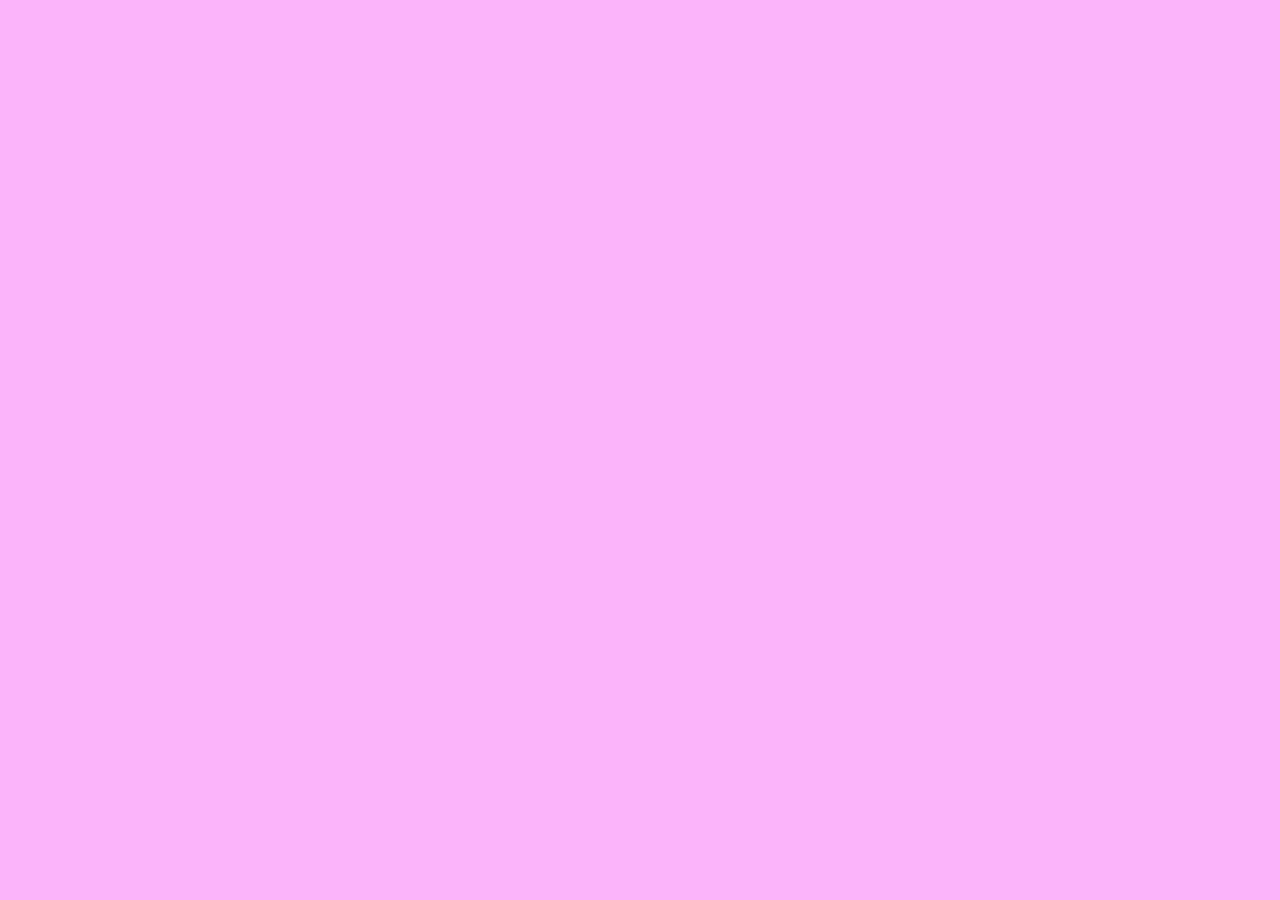
==== gallery.html @ 55d12b3b "modifications" ====
<!DOCTYPE HTML>

<html>
	<head>
	<meta charset="utf-8">
	<meta http-equiv="X-UA-Compatible" content="IE=edge">
	<title>Photo &mdash; Free Website Template, Free HTML5 Template by gettemplates.co</title>
	<meta name="viewport" content="width=device-width, initial-scale=1">
	<meta name="description" content="Free HTML5 Website Template by gettemplates.co" />
	<meta name="keywords" content="free website templates, free html5, free template, free bootstrap, free website template, html5, css3, mobile first, responsive" />
	<meta name="author" content="gettemplates.co" />

  	<!-- Facebook and Twitter integration -->
	<meta property="og:title" content=""/>
	<meta property="og:image" content=""/>
	<meta property="og:url" content=""/>
	<meta property="og:site_name" content=""/>
	<meta property="og:description" content=""/>
	<meta name="twitter:title" content="" />
	<meta name="twitter:image" content="" />
	<meta name="twitter:url" content="" />
	<meta name="twitter:card" content="" />

	<!-- Place favicon.ico and apple-touch-icon.png in the root directory -->
	<link rel="shortcut icon" href="favicon.ico">
	<link href='https://fonts.googleapis.com/css?family=Varela+Round' rel='stylesheet' type='text/css'>
	<!-- <link href="https://fonts.googleapis.com/css?family=Bungee+Shade" rel="stylesheet"> -->
	
	<!-- Animate.css -->
	<link rel="stylesheet" href="css1/animate.css">
	<!-- Icomoon Icon Fonts-->
	<link rel="stylesheet" href="css1/icomoon.css">
	<!-- Bootstrap  -->
	<link rel="stylesheet" href="css1/bootstrap.css">
	<!-- Theme style  -->
	<link rel="stylesheet" href="css1/style.css">
	<!-- Magnific Popup -->
	<link rel="stylesheet" href="css1/magnific-popup.css">
	

	
	<script src="js1/modernizr-2.6.2.min.js"></script>
	

	</head>
	<body>
	

	<div id="fh5co-page">

	

	<div class="container-fluid" id="fh5co-image-grid">
		

		<div class="grid">
		  <div class="grid-sizer"></div>

		  <div class="grid-item item animate-box" data-animate-effect="fadeIn">
		  		<a href="#">
					<div class="img-wrap">
						<img src="images1/img_1.jpg" alt="" class="img-responsive">
					</div>
				<div class="text-wrap">
						
				</div>
				</a>
		  </div>
		  <div class="grid-item item animate-box" data-animate-effect="fadeIn">
		    <a href="#">
					<div class="img-wrap">
						<img src="images1/img_2.jpg" alt="" class="img-responsive">
					</div>
					<div class="text-wrap">
						
					</div>
				</a>
		  </div>
		  <div class="grid-item item animate-box" data-animate-effect="fadeIn">
		    <a href="#">
					<div class="img-wrap">
						<img src="images1/img_3.jpg" alt="" class="img-responsive">
					</div>
					<div class="text-wrap">
						
					</div>
				</a>
		  </div>
		  <div class="grid-item item animate-box" data-animate-effect="fadeIn">
		    <a href="#">
					<div class="img-wrap">
						<img src="images1/img_4.jpg" alt="" class="img-responsive">
					</div>
					<div class="text-wrap">
						
					</div>
				</a>
		  </div>
		  <div class="grid-item item animate-box" data-animate-effect="fadeIn">
		    <a href="#">
					<div class="img-wrap">
						<img src="images1/img_5.jpg" alt="" class="img-responsive">
					</div>
					<div class="text-wrap">
						
					</div>
				</a>
		  </div>
		  <div class="grid-item item animate-box" data-animate-effect="fadeIn">
		    <a href="#">
					<div class="img-wrap">
						<img src="images1/img_6.jpg" alt="" class="img-responsive">
					</div>
					<div class="text-wrap">
						
					</div>
				</a>
		  </div>
		 
		 

		</div>

		
	</div>

	</div>
	
	
	<script src="js1/jquery.min.js"></script>
	
	<script src="js1/jquery.easing.1.3.js"></script>
	
	<script src="js1/bootstrap.min.js"></script>
	
	<script src="js1/jquery.waypoints.min.js"></script>

	
	<script src="js1/jquery.magnific-popup.min.js"></script>
	<script src="js1/magnific-popup-options.js"></script>
	
	<script src="js1/isotope.pkgd.min.js"></script>
	<script src="js1/imagesloaded.pkgd.min.js"></script>
	
	<script src="js1/TweenLite.min.js"></script>
	<script src="js1/CSSPlugin.min.js"></script>
	<script src="js1/EasePack.min.js"></script>

	
	<script src="js1/main.js"></script>

	</body>
</html>
---- css1/icomoon.css ----
@font-face {
  font-family: 'icomoon';
  src:  url('../fonts/icomoon/icomoon.eot?6l7lgr');
  src:  url('../fonts/icomoon/icomoon.eot?6l7lgr#iefix') format('embedded-opentype'),
    url('../fonts/icomoon/icomoon.ttf?6l7lgr') format('truetype'),
    url('../fonts/icomoon/icomoon.woff?6l7lgr') format('woff'),
    url('../fonts/icomoon/icomoon.svg?6l7lgr#icomoon') format('svg');
  font-weight: normal;
  font-style: normal;
}

[class^="icon-"], [class*=" icon-"] {
  /* use !important to prevent issues with browser extensions that change fonts */
  font-family: 'icomoon' !important;
  speak: none;
  font-style: normal;
  font-weight: normal;
  font-variant: normal;
  text-transform: none;
  line-height: 1;

  /* Better Font Rendering =========== */
  -webkit-font-smoothing: antialiased;
  -moz-osx-font-smoothing: grayscale;
}

.icon-glass:before {
  content: "\f000";
}
.icon-music:before {
  content: "\f001";
}
.icon-search:before {
  content: "\f002";
}
.icon-envelope-o:before {
  content: "\f003";
}
.icon-heart:before {
  content: "\f004";
}
.icon-star:before {
  content: "\f005";
}
.icon-star-o:before {
  content: "\f006";
}
.icon-user:before {
  content: "\f007";
}
.icon-film:before {
  content: "\f008";
}
.icon-th-large:before {
  content: "\f009";
}
.icon-th:before {
  content: "\f00a";
}
.icon-th-list:before {
  content: "\f00b";
}
.icon-check:before {
  content: "\f00c";
}
.icon-close:before {
  content: "\f00d";
}
.icon-remove:before {
  content: "\f00d";
}
.icon-times:before {
  content: "\f00d";
}
.icon-search-plus:before {
  content: "\f00e";
}
.icon-search-minus:before {
  content: "\f010";
}
.icon-power-off:before {
  content: "\f011";
}
.icon-signal:before {
  content: "\f012";
}
.icon-cog:before {
  content: "\f013";
}
.icon-gear:before {
  content: "\f013";
}
.icon-trash-o:before {
  content: "\f014";
}
.icon-home:before {
  content: "\f015";
}
.icon-file-o:before {
  content: "\f016";
}
.icon-clock-o:before {
  content: "\f017";
}
.icon-road:before {
  content: "\f018";
}
.icon-download:before {
  content: "\f019";
}
.icon-arrow-circle-o-down:before {
  content: "\f01a";
}
.icon-arrow-circle-o-up:before {
  content: "\f01b";
}
.icon-inbox:before {
  content: "\f01c";
}
.icon-play-circle-o:before {
  content: "\f01d";
}
.icon-repeat:before {
  content: "\f01e";
}
.icon-rotate-right:before {
  content: "\f01e";
}
.icon-refresh:before {
  content: "\f021";
}
.icon-list-alt:before {
  content: "\f022";
}
.icon-lock:before {
  content: "\f023";
}
.icon-flag:before {
  content: "\f024";
}
.icon-headphones:before {
  content: "\f025";
}
.icon-volume-off:before {
  content: "\f026";
}
.icon-volume-down:before {
  content: "\f027";
}
.icon-volume-up:before {
  content: "\f028";
}
.icon-qrcode:before {
  content: "\f029";
}
.icon-barcode:before {
  content: "\f02a";
}
.icon-tag:before {
  content: "\f02b";
}
.icon-tags:before {
  content: "\f02c";
}
.icon-book:before {
  content: "\f02d";
}
.icon-bookmark:before {
  content: "\f02e";
}
.icon-print:before {
  content: "\f02f";
}
.icon-camera:before {
  content: "\f030";
}
.icon-font:before {
  content: "\f031";
}
.icon-bold:before {
  content: "\f032";
}
.icon-italic:before {
  content: "\f033";
}
.icon-text-height:before {
  content: "\f034";
}
.icon-text-width:before {
  content: "\f035";
}
.icon-align-left:before {
  content: "\f036";
}
.icon-align-center:before {
  content: "\f037";
}
.icon-align-right:before {
  content: "\f038";
}
.icon-align-justify:before {
  content: "\f039";
}
.icon-list:before {
  content: "\f03a";
}
.icon-dedent:before {
  content: "\f03b";
}
.icon-outdent:before {
  content: "\f03b";
}
.icon-indent:before {
  content: "\f03c";
}
.icon-video-camera:before {
  content: "\f03d";
}
.icon-image:before {
  content: "\f03e";
}
.icon-photo:before {
  content: "\f03e";
}
.icon-picture-o:before {
  content: "\f03e";
}
.icon-pencil:before {
  content: "\f040";
}
.icon-map-marker:before {
  content: "\f041";
}
.icon-adjust:before {
  content: "\f042";
}
.icon-tint:before {
  content: "\f043";
}
.icon-edit:before {
  content: "\f044";
}
.icon-pencil-square-o:before {
  content: "\f044";
}
.icon-share-square-o:before {
  content: "\f045";
}
.icon-check-square-o:before {
  content: "\f046";
}
.icon-arrows:before {
  content: "\f047";
}
.icon-step-backward:before {
  content: "\f048";
}
.icon-fast-backward:before {
  content: "\f049";
}
.icon-backward:before {
  content: "\f04a";
}
.icon-play:before {
  content: "\f04b";
}
.icon-pause:before {
  content: "\f04c";
}
.icon-stop:before {
  content: "\f04d";
}
.icon-forward:before {
  content: "\f04e";
}
.icon-fast-forward:before {
  content: "\f050";
}
.icon-step-forward:before {
  content: "\f051";
}
.icon-eject:before {
  content: "\f052";
}
.icon-chevron-left:before {
  content: "\f053";
}
.icon-chevron-right:before {
  content: "\f054";
}
.icon-plus-circle:before {
  content: "\f055";
}
.icon-minus-circle:before {
  content: "\f056";
}
.icon-times-circle:before {
  content: "\f057";
}
.icon-check-circle:before {
  content: "\f058";
}
.icon-question-circle:before {
  content: "\f059";
}
.icon-info-circle:before {
  content: "\f05a";
}
.icon-crosshairs:before {
  content: "\f05b";
}
.icon-times-circle-o:before {
  content: "\f05c";
}
.icon-check-circle-o:before {
  content: "\f05d";
}
.icon-ban:before {
  content: "\f05e";
}
.icon-arrow-left:before {
  content: "\f060";
}
.icon-arrow-right:before {
  content: "\f061";
}
.icon-arrow-up:before {
  content: "\f062";
}
.icon-arrow-down:before {
  content: "\f063";
}
.icon-mail-forward:before {
  content: "\f064";
}
.icon-share:before {
  content: "\f064";
}
.icon-expand:before {
  content: "\f065";
}
.icon-compress:before {
  content: "\f066";
}
.icon-plus:before {
  content: "\f067";
}
.icon-minus:before {
  content: "\f068";
}
.icon-asterisk:before {
  content: "\f069";
}
.icon-exclamation-circle:before {
  content: "\f06a";
}
.icon-gift:before {
  content: "\f06b";
}
.icon-leaf:before {
  content: "\f06c";
}
.icon-fire:before {
  content: "\f06d";
}
.icon-eye:before {
  content: "\f06e";
}
.icon-eye-slash:before {
  content: "\f070";
}
.icon-exclamation-triangle:before {
  content: "\f071";
}
.icon-warning:before {
  content: "\f071";
}
.icon-plane:before {
  content: "\f072";
}
.icon-calendar:before {
  content: "\f073";
}
.icon-random:before {
  content: "\f074";
}
.icon-comment:before {
  content: "\f075";
}
.icon-magnet:before {
  content: "\f076";
}
.icon-chevron-up:before {
  content: "\f077";
}
.icon-chevron-down:before {
  content: "\f078";
}
.icon-retweet:before {
  content: "\f079";
}
.icon-shopping-cart:before {
  content: "\f07a";
}
.icon-folder:before {
  content: "\f07b";
}
.icon-folder-open:before {
  content: "\f07c";
}
.icon-arrows-v:before {
  content: "\f07d";
}
.icon-arrows-h:before {
  content: "\f07e";
}
.icon-bar-chart:before {
  content: "\f080";
}
.icon-bar-chart-o:before {
  content: "\f080";
}
.icon-twitter-square:before {
  content: "\f081";
}
.icon-facebook-square:before {
  content: "\f082";
}
.icon-camera-retro:before {
  content: "\f083";
}
.icon-key:before {
  content: "\f084";
}
.icon-cogs:before {
  content: "\f085";
}
.icon-gears:before {
  content: "\f085";
}
.icon-comments:before {
  content: "\f086";
}
.icon-thumbs-o-up:before {
  content: "\f087";
}
.icon-thumbs-o-down:before {
  content: "\f088";
}
.icon-star-half:before {
  content: "\f089";
}
.icon-heart-o:before {
  content: "\f08a";
}
.icon-sign-out:before {
  content: "\f08b";
}
.icon-linkedin-square:before {
  content: "\f08c";
}
.icon-thumb-tack:before {
  content: "\f08d";
}
.icon-external-link:before {
  content: "\f08e";
}
.icon-sign-in:before {
  content: "\f090";
}
.icon-trophy:before {
  content: "\f091";
}
.icon-github-square:before {
  content: "\f092";
}
.icon-upload:before {
  content: "\f093";
}
.icon-lemon-o:before {
  content: "\f094";
}
.icon-phone:before {
  content: "\f095";
}
.icon-square-o:before {
  content: "\f096";
}
.icon-bookmark-o:before {
  content: "\f097";
}
.icon-phone-square:before {
  content: "\f098";
}
.icon-twitter:before {
  content: "\f099";
}
.icon-facebook:before {
  content: "\f09a";
}
.icon-facebook-f:before {
  content: "\f09a";
}
.icon-github:before {
  content: "\f09b";
}
.icon-unlock:before {
  content: "\f09c";
}
.icon-credit-card:before {
  content: "\f09d";
}
.icon-feed:before {
  content: "\f09e";
}
.icon-rss:before {
  content: "\f09e";
}
.icon-hdd-o:before {
  content: "\f0a0";
}
.icon-bullhorn:before {
  content: "\f0a1";
}
.icon-bell-o:before {
  content: "\f0a2";
}
.icon-certificate:before {
  content: "\f0a3";
}
.icon-hand-o-right:before {
  content: "\f0a4";
}
.icon-hand-o-left:before {
  content: "\f0a5";
}
.icon-hand-o-up:before {
  content: "\f0a6";
}
.icon-hand-o-down:before {
  content: "\f0a7";
}
.icon-arrow-circle-left:before {
  content: "\f0a8";
}
.icon-arrow-circle-right:before {
  content: "\f0a9";
}
.icon-arrow-circle-up:before {
  content: "\f0aa";
}
.icon-arrow-circle-down:before {
  content: "\f0ab";
}
.icon-globe:before {
  content: "\f0ac";
}
.icon-wrench:before {
  content: "\f0ad";
}
.icon-tasks:before {
  content: "\f0ae";
}
.icon-filter:before {
  content: "\f0b0";
}
.icon-briefcase:before {
  content: "\f0b1";
}
.icon-arrows-alt:before {
  content: "\f0b2";
}
.icon-group:before {
  content: "\f0c0";
}
.icon-users:before {
  content: "\f0c0";
}
.icon-chain:before {
  content: "\f0c1";
}
.icon-link:before {
  content: "\f0c1";
}
.icon-cloud:before {
  content: "\f0c2";
}
.icon-flask:before {
  content: "\f0c3";
}
.icon-cut:before {
  content: "\f0c4";
}
.icon-scissors:before {
  content: "\f0c4";
}
.icon-copy:before {
  content: "\f0c5";
}
.icon-files-o:before {
  content: "\f0c5";
}
.icon-paperclip:before {
  content: "\f0c6";
}
.icon-floppy-o:before {
  content: "\f0c7";
}
.icon-save:before {
  content: "\f0c7";
}
.icon-square:before {
  content: "\f0c8";
}
.icon-bars:before {
  content: "\f0c9";
}
.icon-navicon:before {
  content: "\f0c9";
}
.icon-reorder:before {
  content: "\f0c9";
}
.icon-list-ul:before {
  content: "\f0ca";
}
.icon-list-ol:before {
  content: "\f0cb";
}
.icon-strikethrough:before {
  content: "\f0cc";
}
.icon-underline:before {
  content: "\f0cd";
}
.icon-table:before {
  content: "\f0ce";
}
.icon-magic:before {
  content: "\f0d0";
}
.icon-truck:before {
  content: "\f0d1";
}
.icon-pinterest:before {
  content: "\f0d2";
}
.icon-pinterest-square:before {
  content: "\f0d3";
}
.icon-google-plus-square:before {
  content: "\f0d4";
}
.icon-google-plus:before {
  content: "\f0d5";
}
.icon-money:before {
  content: "\f0d6";
}
.icon-caret-down:before {
  content: "\f0d7";
}
.icon-caret-up:before {
  content: "\f0d8";
}
.icon-caret-left:before {
  content: "\f0d9";
}
.icon-caret-right:before {
  content: "\f0da";
}
.icon-columns:before {
  content: "\f0db";
}
.icon-sort:before {
  content: "\f0dc";
}
.icon-unsorted:before {
  content: "\f0dc";
}
.icon-sort-desc:before {
  content: "\f0dd";
}
.icon-sort-down:before {
  content: "\f0dd";
}
.icon-sort-asc:before {
  content: "\f0de";
}
.icon-sort-up:before {
  content: "\f0de";
}
.icon-envelope:before {
  content: "\f0e0";
}
.icon-linkedin:before {
  content: "\f0e1";
}
.icon-rotate-left:before {
  content: "\f0e2";
}
.icon-undo:before {
  content: "\f0e2";
}
.icon-gavel:before {
  content: "\f0e3";
}
.icon-legal:before {
  content: "\f0e3";
}
.icon-dashboard:before {
  content: "\f0e4";
}
.icon-tachometer:before {
  content: "\f0e4";
}
.icon-comment-o:before {
  content: "\f0e5";
}
.icon-comments-o:before {
  content: "\f0e6";
}
.icon-bolt:before {
  content: "\f0e7";
}
.icon-flash:before {
  content: "\f0e7";
}
.icon-sitemap:before {
  content: "\f0e8";
}
.icon-umbrella:before {
  content: "\f0e9";
}
.icon-clipboard:before {
  content: "\f0ea";
}
.icon-paste:before {
  content: "\f0ea";
}
.icon-lightbulb-o:before {
  content: "\f0eb";
}
.icon-exchange:before {
  content: "\f0ec";
}
.icon-cloud-download:before {
  content: "\f0ed";
}
.icon-cloud-upload:before {
  content: "\f0ee";
}
.icon-user-md:before {
  content: "\f0f0";
}
.icon-stethoscope:before {
  content: "\f0f1";
}
.icon-suitcase:before {
  content: "\f0f2";
}
.icon-bell:before {
  content: "\f0f3";
}
.icon-coffee:before {
  content: "\f0f4";
}
.icon-cutlery:before {
  content: "\f0f5";
}
.icon-file-text-o:before {
  content: "\f0f6";
}
.icon-building-o:before {
  content: "\f0f7";
}
.icon-hospital-o:before {
  content: "\f0f8";
}
.icon-ambulance:before {
  content: "\f0f9";
}
.icon-medkit:before {
  content: "\f0fa";
}
.icon-fighter-jet:before {
  content: "\f0fb";
}
.icon-beer:before {
  content: "\f0fc";
}
.icon-h-square:before {
  content: "\f0fd";
}
.icon-plus-square:before {
  content: "\f0fe";
}
.icon-angle-double-left:before {
  content: "\f100";
}
.icon-angle-double-right:before {
  content: "\f101";
}
.icon-angle-double-up:before {
  content: "\f102";
}
.icon-angle-double-down:before {
  content: "\f103";
}
.icon-angle-left:before {
  content: "\f104";
}
.icon-angle-right:before {
  content: "\f105";
}
.icon-angle-up:before {
  content: "\f106";
}
.icon-angle-down:before {
  content: "\f107";
}
.icon-desktop:before {
  content: "\f108";
}
.icon-laptop:before {
  content: "\f109";
}
.icon-tablet:before {
  content: "\f10a";
}
.icon-mobile:before {
  content: "\f10b";
}
.icon-mobile-phone:before {
  content: "\f10b";
}
.icon-circle-o:before {
  content: "\f10c";
}
.icon-quote-left:before {
  content: "\f10d";
}
.icon-quote-right:before {
  content: "\f10e";
}
.icon-spinner:before {
  content: "\f110";
}
.icon-circle:before {
  content: "\f111";
}
.icon-mail-reply:before {
  content: "\f112";
}
.icon-reply:before {
  content: "\f112";
}
.icon-github-alt:before {
  content: "\f113";
}
.icon-folder-o:before {
  content: "\f114";
}
.icon-folder-open-o:before {
  content: "\f115";
}
.icon-smile-o:before {
  content: "\f118";
}
.icon-frown-o:before {
  content: "\f119";
}
.icon-meh-o:before {
  content: "\f11a";
}
.icon-gamepad:before {
  content: "\f11b";
}
.icon-keyboard-o:before {
  content: "\f11c";
}
.icon-flag-o:before {
  content: "\f11d";
}
.icon-flag-checkered:before {
  content: "\f11e";
}
.icon-terminal:before {
  content: "\f120";
}
.icon-code:before {
  content: "\f121";
}
.icon-mail-reply-all:before {
  content: "\f122";
}
.icon-reply-all:before {
  content: "\f122";
}
.icon-star-half-empty:before {
  content: "\f123";
}
.icon-star-half-full:before {
  content: "\f123";
}
.icon-star-half-o:before {
  content: "\f123";
}
.icon-location-arrow:before {
  content: "\f124";
}
.icon-crop:before {
  content: "\f125";
}
.icon-code-fork:before {
  content: "\f126";
}
.icon-chain-broken:before {
  content: "\f127";
}
.icon-unlink:before {
  content: "\f127";
}
.icon-question:before {
  content: "\f128";
}
.icon-info:before {
  content: "\f129";
}
.icon-exclamation:before {
  content: "\f12a";
}
.icon-superscript:before {
  content: "\f12b";
}
.icon-subscript:before {
  content: "\f12c";
}
.icon-eraser:before {
  content: "\f12d";
}
.icon-puzzle-piece:before {
  content: "\f12e";
}
.icon-microphone:before {
  content: "\f130";
}
.icon-microphone-slash:before {
  content: "\f131";
}
.icon-shield:before {
  content: "\f132";
}
.icon-calendar-o:before {
  content: "\f133";
}
.icon-fire-extinguisher:before {
  content: "\f134";
}
.icon-rocket:before {
  content: "\f135";
}
.icon-maxcdn:before {
  content: "\f136";
}
.icon-chevron-circle-left:before {
  content: "\f137";
}
.icon-chevron-circle-right:before {
  content: "\f138";
}
.icon-chevron-circle-up:before {
  content: "\f139";
}
.icon-chevron-circle-down:before {
  content: "\f13a";
}
.icon-html5:before {
  content: "\f13b";
}
.icon-css3:before {
  content: "\f13c";
}
.icon-anchor:before {
  content: "\f13d";
}
.icon-unlock-alt:before {
  content: "\f13e";
}
.icon-bullseye:before {
  content: "\f140";
}
.icon-ellipsis-h:before {
  content: "\f141";
}
.icon-ellipsis-v:before {
  content: "\f142";
}
.icon-rss-square:before {
  content: "\f143";
}
.icon-play-circle:before {
  content: "\f144";
}
.icon-ticket:before {
  content: "\f145";
}
.icon-minus-square:before {
  content: "\f146";
}
.icon-minus-square-o:before {
  content: "\f147";
}
.icon-level-up:before {
  content: "\f148";
}
.icon-level-down:before {
  content: "\f149";
}
.icon-check-square:before {
  content: "\f14a";
}
.icon-pencil-square:before {
  content: "\f14b";
}
.icon-external-link-square:before {
  content: "\f14c";
}
.icon-share-square:before {
  content: "\f14d";
}
.icon-compass:before {
  content: "\f14e";
}
.icon-caret-square-o-down:before {
  content: "\f150";
}
.icon-toggle-down:before {
  content: "\f150";
}
.icon-caret-square-o-up:before {
  content: "\f151";
}
.icon-toggle-up:before {
  content: "\f151";
}
.icon-caret-square-o-right:before {
  content: "\f152";
}
.icon-toggle-right:before {
  content: "\f152";
}
.icon-eur:before {
  content: "\f153";
}
.icon-euro:before {
  content: "\f153";
}
.icon-gbp:before {
  content: "\f154";
}
.icon-dollar:before {
  content: "\f155";
}
.icon-usd:before {
  content: "\f155";
}
.icon-inr:before {
  content: "\f156";
}
.icon-rupee:before {
  content: "\f156";
}
.icon-cny:before {
  content: "\f157";
}
.icon-jpy:before {
  content: "\f157";
}
.icon-rmb:before {
  content: "\f157";
}
.icon-yen:before {
  content: "\f157";
}
.icon-rouble:before {
  content: "\f158";
}
.icon-rub:before {
  content: "\f158";
}
.icon-ruble:before {
  content: "\f158";
}
.icon-krw:before {
  content: "\f159";
}
.icon-won:before {
  content: "\f159";
}
.icon-bitcoin:before {
  content: "\f15a";
}
.icon-btc:before {
  content: "\f15a";
}
.icon-file:before {
  content: "\f15b";
}
.icon-file-text:before {
  content: "\f15c";
}
.icon-sort-alpha-asc:before {
  content: "\f15d";
}
.icon-sort-alpha-desc:before {
  content: "\f15e";
}
.icon-sort-amount-asc:before {
  content: "\f160";
}
.icon-sort-amount-desc:before {
  content: "\f161";
}
.icon-sort-numeric-asc:before {
  content: "\f162";
}
.icon-sort-numeric-desc:before {
  content: "\f163";
}
.icon-thumbs-up:before {
  content: "\f164";
}
.icon-thumbs-down:before {
  content: "\f165";
}
.icon-youtube-square:before {
  content: "\f166";
}
.icon-youtube:before {
  content: "\f167";
}
.icon-xing:before {
  content: "\f168";
}
.icon-xing-square:before {
  content: "\f169";
}
.icon-youtube-play:before {
  content: "\f16a";
}
.icon-dropbox:before {
  content: "\f16b";
}
.icon-stack-overflow:before {
  content: "\f16c";
}
.icon-instagram:before {
  content: "\f16d";
}
.icon-flickr:before {
  content: "\f16e";
}
.icon-adn:before {
  content: "\f170";
}
.icon-bitbucket:before {
  content: "\f171";
}
.icon-bitbucket-square:before {
  content: "\f172";
}
.icon-tumblr:before {
  content: "\f173";
}
.icon-tumblr-square:before {
  content: "\f174";
}
.icon-long-arrow-down:before {
  content: "\f175";
}
.icon-long-arrow-up:before {
  content: "\f176";
}
.icon-long-arrow-left:before {
  content: "\f177";
}
.icon-long-arrow-right:before {
  content: "\f178";
}
.icon-apple:before {
  content: "\f179";
}
.icon-windows:before {
  content: "\f17a";
}
.icon-android:before {
  content: "\f17b";
}
.icon-linux:before {
  content: "\f17c";
}
.icon-dribbble:before {
  content: "\f17d";
}
.icon-skype:before {
  content: "\f17e";
}
.icon-foursquare:before {
  content: "\f180";
}
.icon-trello:before {
  content: "\f181";
}
.icon-female:before {
  content: "\f182";
}
.icon-male:before {
  content: "\f183";
}
.icon-gittip:before {
  content: "\f184";
}
.icon-gratipay:before {
  content: "\f184";
}
.icon-sun-o:before {
  content: "\f185";
}
.icon-moon-o:before {
  content: "\f186";
}
.icon-archive:before {
  content: "\f187";
}
.icon-bug:before {
  content: "\f188";
}
.icon-vk:before {
  content: "\f189";
}
.icon-weibo:before {
  content: "\f18a";
}
.icon-renren:before {
  content: "\f18b";
}
.icon-pagelines:before {
  content: "\f18c";
}
.icon-stack-exchange:before {
  content: "\f18d";
}
.icon-arrow-circle-o-right:before {
  content: "\f18e";
}
.icon-arrow-circle-o-left:before {
  content: "\f190";
}
.icon-caret-square-o-left:before {
  content: "\f191";
}
.icon-toggle-left:before {
  content: "\f191";
}
.icon-dot-circle-o:before {
  content: "\f192";
}
.icon-wheelchair:before {
  content: "\f193";
}
.icon-vimeo-square:before {
  content: "\f194";
}
.icon-try:before {
  content: "\f195";
}
.icon-turkish-lira:before {
  content: "\f195";
}
.icon-plus-square-o:before {
  content: "\f196";
}
.icon-space-shuttle:before {
  content: "\f197";
}
.icon-slack:before {
  content: "\f198";
}
.icon-envelope-square:before {
  content: "\f199";
}
.icon-wordpress:before {
  content: "\f19a";
}
.icon-openid:before {
  content: "\f19b";
}
.icon-bank:before {
  content: "\f19c";
}
.icon-institution:before {
  content: "\f19c";
}
.icon-university:before {
  content: "\f19c";
}
.icon-graduation-cap:before {
  content: "\f19d";
}
.icon-mortar-board:before {
  content: "\f19d";
}
.icon-yahoo:before {
  content: "\f19e";
}
.icon-google:before {
  content: "\f1a0";
}
.icon-reddit:before {
  content: "\f1a1";
}
.icon-reddit-square:before {
  content: "\f1a2";
}
.icon-stumbleupon-circle:before {
  content: "\f1a3";
}
.icon-stumbleupon:before {
  content: "\f1a4";
}
.icon-delicious:before {
  content: "\f1a5";
}
.icon-digg:before {
  content: "\f1a6";
}
.icon-pied-piper-pp:before {
  content: "\f1a7";
}
.icon-pied-piper-alt:before {
  content: "\f1a8";
}
.icon-drupal:before {
  content: "\f1a9";
}
.icon-joomla:before {
  content: "\f1aa";
}
.icon-language:before {
  content: "\f1ab";
}
.icon-fax:before {
  content: "\f1ac";
}
.icon-building:before {
  content: "\f1ad";
}
.icon-child:before {
  content: "\f1ae";
}
.icon-paw:before {
  content: "\f1b0";
}
.icon-spoon:before {
  content: "\f1b1";
}
.icon-cube:before {
  content: "\f1b2";
}
.icon-cubes:before {
  content: "\f1b3";
}
.icon-behance:before {
  content: "\f1b4";
}
.icon-behance-square:before {
  content: "\f1b5";
}
.icon-steam:before {
  content: "\f1b6";
}
.icon-steam-square:before {
  content: "\f1b7";
}
.icon-recycle:before {
  content: "\f1b8";
}
.icon-automobile:before {
  content: "\f1b9";
}
.icon-car:before {
  content: "\f1b9";
}
.icon-cab:before {
  content: "\f1ba";
}
.icon-taxi:before {
  content: "\f1ba";
}
.icon-tree:before {
  content: "\f1bb";
}
.icon-spotify:before {
  content: "\f1bc";
}
.icon-deviantart:before {
  content: "\f1bd";
}
.icon-soundcloud:before {
  content: "\f1be";
}
.icon-database:before {
  content: "\f1c0";
}
.icon-file-pdf-o:before {
  content: "\f1c1";
}
.icon-file-word-o:before {
  content: "\f1c2";
}
.icon-file-excel-o:before {
  content: "\f1c3";
}
.icon-file-powerpoint-o:before {
  content: "\f1c4";
}
.icon-file-image-o:before {
  content: "\f1c5";
}
.icon-file-photo-o:before {
  content: "\f1c5";
}
.icon-file-picture-o:before {
  content: "\f1c5";
}
.icon-file-archive-o:before {
  content: "\f1c6";
}
.icon-file-zip-o:before {
  content: "\f1c6";
}
.icon-file-audio-o:before {
  content: "\f1c7";
}
.icon-file-sound-o:before {
  content: "\f1c7";
}
.icon-file-movie-o:before {
  content: "\f1c8";
}
.icon-file-video-o:before {
  content: "\f1c8";
}
.icon-file-code-o:before {
  content: "\f1c9";
}
.icon-vine:before {
  content: "\f1ca";
}
.icon-codepen:before {
  content: "\f1cb";
}
.icon-jsfiddle:before {
  content: "\f1cc";
}
.icon-life-bouy:before {
  content: "\f1cd";
}
.icon-life-buoy:before {
  content: "\f1cd";
}
.icon-life-ring:before {
  content: "\f1cd";
}
.icon-life-saver:before {
  content: "\f1cd";
}
.icon-support:before {
  content: "\f1cd";
}
.icon-circle-o-notch:before {
  content: "\f1ce";
}
.icon-ra:before {
  content: "\f1d0";
}
.icon-rebel:before {
  content: "\f1d0";
}
.icon-resistance:before {
  content: "\f1d0";
}
.icon-empire:before {
  content: "\f1d1";
}
.icon-ge:before {
  content: "\f1d1";
}
.icon-git-square:before {
  content: "\f1d2";
}
.icon-git:before {
  content: "\f1d3";
}
.icon-hacker-news:before {
  content: "\f1d4";
}
.icon-y-combinator-square:before {
  content: "\f1d4";
}
.icon-yc-square:before {
  content: "\f1d4";
}
.icon-tencent-weibo:before {
  content: "\f1d5";
}
.icon-qq:before {
  content: "\f1d6";
}
.icon-wechat:before {
  content: "\f1d7";
}
.icon-weixin:before {
  content: "\f1d7";
}
.icon-paper-plane:before {
  content: "\f1d8";
}
.icon-send:before {
  content: "\f1d8";
}
.icon-paper-plane-o:before {
  content: "\f1d9";
}
.icon-send-o:before {
  content: "\f1d9";
}
.icon-history:before {
  content: "\f1da";
}
.icon-circle-thin:before {
  content: "\f1db";
}
.icon-header:before {
  content: "\f1dc";
}
.icon-paragraph:before {
  content: "\f1dd";
}
.icon-sliders:before {
  content: "\f1de";
}
.icon-share-alt:before {
  content: "\f1e0";
}
.icon-share-alt-square:before {
  content: "\f1e1";
}
.icon-bomb:before {
  content: "\f1e2";
}
.icon-futbol-o:before {
  content: "\f1e3";
}
.icon-soccer-ball-o:before {
  content: "\f1e3";
}
.icon-tty:before {
  content: "\f1e4";
}
.icon-binoculars:before {
  content: "\f1e5";
}
.icon-plug:before {
  content: "\f1e6";
}
.icon-slideshare:before {
  content: "\f1e7";
}
.icon-twitch:before {
  content: "\f1e8";
}
.icon-yelp:before {
  content: "\f1e9";
}
.icon-newspaper-o:before {
  content: "\f1ea";
}
.icon-wifi:before {
  content: "\f1eb";
}
.icon-calculator:before {
  content: "\f1ec";
}
.icon-paypal:before {
  content: "\f1ed";
}
.icon-google-wallet:before {
  content: "\f1ee";
}
.icon-cc-visa:before {
  content: "\f1f0";
}
.icon-cc-mastercard:before {
  content: "\f1f1";
}
.icon-cc-discover:before {
  content: "\f1f2";
}
.icon-cc-amex:before {
  content: "\f1f3";
}
.icon-cc-paypal:before {
  content: "\f1f4";
}
.icon-cc-stripe:before {
  content: "\f1f5";
}
.icon-bell-slash:before {
  content: "\f1f6";
}
.icon-bell-slash-o:before {
  content: "\f1f7";
}
.icon-trash:before {
  content: "\f1f8";
}
.icon-copyright:before {
  content: "\f1f9";
}
.icon-at:before {
  content: "\f1fa";
}
.icon-eyedropper:before {
  content: "\f1fb";
}
.icon-paint-brush:before {
  content: "\f1fc";
}
.icon-birthday-cake:before {
  content: "\f1fd";
}
.icon-area-chart:before {
  content: "\f1fe";
}
.icon-pie-chart:before {
  content: "\f200";
}
.icon-line-chart:before {
  content: "\f201";
}
.icon-lastfm:before {
  content: "\f202";
}
.icon-lastfm-square:before {
  content: "\f203";
}
.icon-toggle-off:before {
  content: "\f204";
}
.icon-toggle-on:before {
  content: "\f205";
}
.icon-bicycle:before {
  content: "\f206";
}
.icon-bus:before {
  content: "\f207";
}
.icon-ioxhost:before {
  content: "\f208";
}
.icon-angellist:before {
  content: "\f209";
}
.icon-cc:before {
  content: "\f20a";
}
.icon-ils:before {
  content: "\f20b";
}
.icon-shekel:before {
  content: "\f20b";
}
.icon-sheqel:before {
  content: "\f20b";
}
.icon-meanpath:before {
  content: "\f20c";
}
.icon-buysellads:before {
  content: "\f20d";
}
.icon-connectdevelop:before {
  content: "\f20e";
}
.icon-dashcube:before {
  content: "\f210";
}
.icon-forumbee:before {
  content: "\f211";
}
.icon-leanpub:before {
  content: "\f212";
}
.icon-sellsy:before {
  content: "\f213";
}
.icon-shirtsinbulk:before {
  content: "\f214";
}
.icon-simplybuilt:before {
  content: "\f215";
}
.icon-skyatlas:before {
  content: "\f216";
}
.icon-cart-plus:before {
  content: "\f217";
}
.icon-cart-arrow-down:before {
  content: "\f218";
}
.icon-diamond:before {
  content: "\f219";
}
.icon-ship:before {
  content: "\f21a";
}
.icon-user-secret:before {
  content: "\f21b";
}
.icon-motorcycle:before {
  content: "\f21c";
}
.icon-street-view:before {
  content: "\f21d";
}
.icon-heartbeat:before {
  content: "\f21e";
}
.icon-venus:before {
  content: "\f221";
}
.icon-mars:before {
  content: "\f222";
}
.icon-mercury:before {
  content: "\f223";
}
.icon-intersex:before {
  content: "\f224";
}
.icon-transgender:before {
  content: "\f224";
}
.icon-transgender-alt:before {
  content: "\f225";
}
.icon-venus-double:before {
  content: "\f226";
}
.icon-mars-double:before {
  content: "\f227";
}
.icon-venus-mars:before {
  content: "\f228";
}
.icon-mars-stroke:before {
  content: "\f229";
}
.icon-mars-stroke-v:before {
  content: "\f22a";
}
.icon-mars-stroke-h:before {
  content: "\f22b";
}
.icon-neuter:before {
  content: "\f22c";
}
.icon-genderless:before {
  content: "\f22d";
}
.icon-facebook-official:before {
  content: "\f230";
}
.icon-pinterest-p:before {
  content: "\f231";
}
.icon-whatsapp:before {
  content: "\f232";
}
.icon-server:before {
  content: "\f233";
}
.icon-user-plus:before {
  content: "\f234";
}
.icon-user-times:before {
  content: "\f235";
}
.icon-bed:before {
  content: "\f236";
}
.icon-hotel:before {
  content: "\f236";
}
.icon-viacoin:before {
  content: "\f237";
}
.icon-train:before {
  content: "\f238";
}
.icon-subway:before {
  content: "\f239";
}
.icon-medium:before {
  content: "\f23a";
}
.icon-y-combinator:before {
  content: "\f23b";
}
.icon-yc:before {
  content: "\f23b";
}
.icon-optin-monster:before {
  content: "\f23c";
}
.icon-opencart:before {
  content: "\f23d";
}
.icon-expeditedssl:before {
  content: "\f23e";
}
.icon-battery-4:before {
  content: "\f240";
}
.icon-battery-full:before {
  content: "\f240";
}
.icon-battery-3:before {
  content: "\f241";
}
.icon-battery-three-quarters:before {
  content: "\f241";
}
.icon-battery-2:before {
  content: "\f242";
}
.icon-battery-half:before {
  content: "\f242";
}
.icon-battery-1:before {
  content: "\f243";
}
.icon-battery-quarter:before {
  content: "\f243";
}
.icon-battery-0:before {
  content: "\f244";
}
.icon-battery-empty:before {
  content: "\f244";
}
.icon-mouse-pointer:before {
  content: "\f245";
}
.icon-i-cursor:before {
  content: "\f246";
}
.icon-object-group:before {
  content: "\f247";
}
.icon-object-ungroup:before {
  content: "\f248";
}
.icon-sticky-note:before {
  content: "\f249";
}
.icon-sticky-note-o:before {
  content: "\f24a";
}
.icon-cc-jcb:before {
  content: "\f24b";
}
.icon-cc-diners-club:before {
  content: "\f24c";
}
.icon-clone:before {
  content: "\f24d";
}
.icon-balance-scale:before {
  content: "\f24e";
}
.icon-hourglass-o:before {
  content: "\f250";
}
.icon-hourglass-1:before {
  content: "\f251";
}
.icon-hourglass-start:before {
  content: "\f251";
}
.icon-hourglass-2:before {
  content: "\f252";
}
.icon-hourglass-half:before {
  content: "\f252";
}
.icon-hourglass-3:before {
  content: "\f253";
}
.icon-hourglass-end:before {
  content: "\f253";
}
.icon-hourglass:before {
  content: "\f254";
}
.icon-hand-grab-o:before {
  content: "\f255";
}
.icon-hand-rock-o:before {
  content: "\f255";
}
.icon-hand-paper-o:before {
  content: "\f256";
}
.icon-hand-stop-o:before {
  content: "\f256";
}
.icon-hand-scissors-o:before {
  content: "\f257";
}
.icon-hand-lizard-o:before {
  content: "\f258";
}
.icon-hand-spock-o:before {
  content: "\f259";
}
.icon-hand-pointer-o:before {
  content: "\f25a";
}
.icon-hand-peace-o:before {
  content: "\f25b";
}
.icon-trademark:before {
  content: "\f25c";
}
.icon-registered:before {
  content: "\f25d";
}
.icon-creative-commons:before {
  content: "\f25e";
}
.icon-gg:before {
  content: "\f260";
}
.icon-gg-circle:before {
  content: "\f261";
}
.icon-tripadvisor:before {
  content: "\f262";
}
.icon-odnoklassniki:before {
  content: "\f263";
}
.icon-odnoklassniki-square:before {
  content: "\f264";
}
.icon-get-pocket:before {
  content: "\f265";
}
.icon-wikipedia-w:before {
  content: "\f266";
}
.icon-safari:before {
  content: "\f267";
}
.icon-chrome:before {
  content: "\f268";
}
.icon-firefox:before {
  content: "\f269";
}
.icon-opera:before {
  content: "\f26a";
}
.icon-internet-explorer:before {
  content: "\f26b";
}
.icon-television:before {
  content: "\f26c";
}
.icon-tv:before {
  content: "\f26c";
}
.icon-contao:before {
  content: "\f26d";
}
.icon-500px:before {
  content: "\f26e";
}
.icon-amazon:before {
  content: "\f270";
}
.icon-calendar-plus-o:before {
  content: "\f271";
}
.icon-calendar-minus-o:before {
  content: "\f272";
}
.icon-calendar-times-o:before {
  content: "\f273";
}
.icon-calendar-check-o:before {
  content: "\f274";
}
.icon-industry:before {
  content: "\f275";
}
.icon-map-pin:before {
  content: "\f276";
}
.icon-map-signs:before {
  content: "\f277";
}
.icon-map-o:before {
  content: "\f278";
}
.icon-map:before {
  content: "\f279";
}
.icon-commenting:before {
  content: "\f27a";
}
.icon-commenting-o:before {
  content: "\f27b";
}
.icon-houzz:before {
  content: "\f27c";
}
.icon-vimeo:before {
  content: "\f27d";
}
.icon-black-tie:before {
  content: "\f27e";
}
.icon-fonticons:before {
  content: "\f280";
}
.icon-reddit-alien:before {
  content: "\f281";
}
.icon-edge:before {
  content: "\f282";
}
.icon-credit-card-alt:before {
  content: "\f283";
}
.icon-codiepie:before {
  content: "\f284";
}
.icon-modx:before {
  content: "\f285";
}
.icon-fort-awesome:before {
  content: "\f286";
}
.icon-usb:before {
  content: "\f287";
}
.icon-product-hunt:before {
  content: "\f288";
}
.icon-mixcloud:before {
  content: "\f289";
}
.icon-scribd:before {
  content: "\f28a";
}
.icon-pause-circle:before {
  content: "\f28b";
}
.icon-pause-circle-o:before {
  content: "\f28c";
}
.icon-stop-circle:before {
  content: "\f28d";
}
.icon-stop-circle-o:before {
  content: "\f28e";
}
.icon-shopping-bag:before {
  content: "\f290";
}
.icon-shopping-basket:before {
  content: "\f291";
}
.icon-hashtag:before {
  content: "\f292";
}
.icon-bluetooth:before {
  content: "\f293";
}
.icon-bluetooth-b:before {
  content: "\f294";
}
.icon-percent:before {
  content: "\f295";
}
.icon-gitlab:before {
  content: "\f296";
}
.icon-wpbeginner:before {
  content: "\f297";
}
.icon-wpforms:before {
  content: "\f298";
}
.icon-envira:before {
  content: "\f299";
}
.icon-universal-access:before {
  content: "\f29a";
}
.icon-wheelchair-alt:before {
  content: "\f29b";
}
.icon-question-circle-o:before {
  content: "\f29c";
}
.icon-blind:before {
  content: "\f29d";
}
.icon-audio-description:before {
  content: "\f29e";
}
.icon-volume-control-phone:before {
  content: "\f2a0";
}
.icon-braille:before {
  content: "\f2a1";
}
.icon-assistive-listening-systems:before {
  content: "\f2a2";
}
.icon-american-sign-language-interpreting:before {
  content: "\f2a3";
}
.icon-asl-interpreting:before {
  content: "\f2a3";
}
.icon-deaf:before {
  content: "\f2a4";
}
.icon-deafness:before {
  content: "\f2a4";
}
.icon-hard-of-hearing:before {
  content: "\f2a4";
}
.icon-glide:before {
  content: "\f2a5";
}
.icon-glide-g:before {
  content: "\f2a6";
}
.icon-sign-language:before {
  content: "\f2a7";
}
.icon-signing:before {
  content: "\f2a7";
}
.icon-low-vision:before {
  content: "\f2a8";
}
.icon-viadeo:before {
  content: "\f2a9";
}
.icon-viadeo-square:before {
  content: "\f2aa";
}
.icon-snapchat:before {
  content: "\f2ab";
}
.icon-snapchat-ghost:before {
  content: "\f2ac";
}
.icon-snapchat-square:before {
  content: "\f2ad";
}
.icon-pied-piper:before {
  content: "\f2ae";
}
.icon-first-order:before {
  content: "\f2b0";
}
.icon-yoast:before {
  content: "\f2b1";
}
.icon-themeisle:before {
  content: "\f2b2";
}
.icon-google-plus-circle:before {
  content: "\f2b3";
}
.icon-google-plus-official:before {
  content: "\f2b3";
}
.icon-fa:before {
  content: "\f2b4";
}
.icon-font-awesome:before {
  content: "\f2b4";
}
---- css1/style.css ----
@font-face {
  font-family: 'icomoon';
  src: url("../fonts/icomoon/icomoon.eot?6l7lgr");
  src: url("../fonts/icomoon/icomoon.eot?6l7lgr#iefix") format("embedded-opentype"), url("../fonts/icomoon/icomoon.ttf?6l7lgr") format("truetype"), url("../fonts/icomoon/icomoon.woff?6l7lgr") format("woff"), url("../fonts/icomoon/icomoon.svg?6l7lgr#icomoon") format("svg");
  font-weight: normal;
  font-style: normal;
}
/* =======================================================
*
* 	Template Style 
*	Edit this section
*
* ======================================================= */
html, body {
  overflow-x: hidden;
}

body {
  font-family: "Varela Round", Arial, sans-serif;
  font-weight: 400;
  font-size: 16px;
  line-height: 1.8;
  color: #7f7f7f;
  background: #fbaff9f2;
  height: 100%;
  position: relative;
}

a {
  color: #d3387b;
  -webkit-transition: 0.5s;
  -o-transition: 0.5s;
  transition: 0.5s;
}
a:hover {
  color: #d3387b;
  outline: none;
}

p {
  margin-bottom: 30px;
}

h1, h2, h3, h4, h5, h6, figure {
  color: #000;
  font-family: "Varela Round", Arial, sans-serif;
  font-weight: 400;
  margin: 0 0 30px 0;
}

::-webkit-selection {
  color: #fff;
  background: #d3387b;
}

::-moz-selection {
  color: #fff;
  background: #d3387b;
}

::selection {
  color: #fff;
  background: #d3387b;
}

#fh5co-page {
  position: relative;
  overflow-x: hidden;
}

#fh5co-aside {
  position: fixed;
  left: 0;
  bottom: 0;
  top: 0;
  left: -50%;
  width: 50%;
  background: #000;
  background-size: cover;
  color: gray;
  padding: 30px;
  z-index: 100;
  overflow-y: scroll;
  height: 100%;
  -webkit-transition: 0.5s;
  -o-transition: 0.5s;
  transition: 0.5s;
}
#fh5co-aside .image-bg {
  opacity: 0;
  position: absolute;
  top: 0;
  left: 0;
  right: 0;
  bottom: 0;
  background: #000 url("../images/img_7.jpg") no-repeat;
  z-index: 1;
}
#fh5co-aside > .row {
  z-index: 5;
  position: relative;
}
#fh5co-aside .overlay {
  position: absolute;
  top: 0;
  left: 0;
  right: 0;
  bottom: 0;
  background: rgba(0, 0, 0, 0.7);
  z-index: 2;
}
#fh5co-aside h2 {
  color: #fff;
}
#fh5co-aside #fh5co-aside-inner {
  height: 100%;
  position: relative;
}
#fh5co-aside #fh5co-bio {
  opacity: 0;
}
@media screen and (max-width: 480px) {
  #fh5co-aside {
    left: -85%;
    width: 85%;
  }
}

.aside-toggle, .back-to-home {
  position: fixed;
  top: 20px;
  left: 20px;
  z-index: 100;
  -webkit-transition: 0.5s;
  -o-transition: 0.5s;
  transition: 0.5s;
}
.aside-toggle a, .back-to-home a {
  background: #000;
  font-size: 13px;
  width: 100px;
  height: 100px;
  line-height: 100px;
  text-align: center;
  text-transform: uppercase;
  overflow: hidden;
  position: relative;
  z-index: 10;
  color: #fff;
  display: -moz-inline-stack;
  display: inline-block;
  zoom: 1;
  *display: inline;
  -webkit-border-radius: 50%;
  -moz-border-radius: 50%;
  -ms-border-radius: 50%;
  border-radius: 50%;
  -webkit-transition: 0.5s;
  -o-transition: 0.5s;
  transition: 0.5s;
}
.aside-toggle a:hover, .aside-toggle a:active, .aside-toggle a:focus, .back-to-home a:hover, .back-to-home a:active, .back-to-home a:focus {
  text-decoration: none;
  outline: none;
  -webkit-border-radius: 50%;
  -moz-border-radius: 50%;
  -ms-border-radius: 50%;
  border-radius: 50%;
}
.aside-toggle a span, .back-to-home a span {
  width: 100px;
  height: 100px;
  -webkit-border-radius: 50%;
  -moz-border-radius: 50%;
  -ms-border-radius: 50%;
  border-radius: 50%;
  position: absolute;
  top: 0;
  right: 0;
  bottom: 0;
  left: 0;
  display: block;
  z-index: 8;
  -webkit-transform: scale(0);
  -moz-transform: scale(0);
  -ms-transform: scale(0);
  -o-transform: scale(0);
  transform: scale(0);
  background: #d3387b;
  background: -moz-linear-gradient(left, #d3387b 0%, #8628cd 100%);
  background: -webkit-gradient(left top, right top, color-stop(0%, #d3387b), color-stop(100%, #8628cd));
  background: -webkit-linear-gradient(left, #d3387b 0%, #8628cd 100%);
  background: -o-linear-gradient(left, #d3387b 0%, #8628cd 100%);
  background: -ms-linear-gradient(left, #d3387b 0%, #8628cd 100%);
  background: linear-gradient(to right, #d3387b 0%, #8628cd 100%);
  filter: progid:DXImageTransform.Microsoft.gradient( startColorstr='#d3387b', endColorstr='#8628cd', GradientType=1 );
  -webkit-transition: 0.3s;
  -o-transition: 0.3s;
  transition: 0.3s;
}
.aside-toggle a em, .back-to-home a em {
  width: 100px;
  height: 100px;
  line-height: 100px;
  position: relative;
  z-index: 10;
  font-style: normal;
  color: #fff;
  -webkit-transition-delay: .2s;
  /* Safari */
  -moz-transition-delay: .2s;
  transition-delay: .2s;
  opacity: 1;
  visibility: visible;
  -webkit-transition: 0.3s;
  -o-transition: 0.3s;
  transition: 0.3s;
}
.aside-toggle a:hover, .back-to-home a:hover {
  -webkit-transition-delay: .2s;
  /* Safari */
  -moz-transition-delay: .2s;
  transition-delay: .2s;
  background: transparent;
}
.aside-toggle a:hover em, .back-to-home a:hover em {
  color: #fff;
  opacity: 0;
  visibility: hidden;
  -webkit-transform: scale(0);
  -moz-transform: scale(0);
  -ms-transform: scale(0);
  -o-transform: scale(0);
  transform: scale(0);
}
.aside-toggle a:hover span, .back-to-home a:hover span {
  -webkit-transform: scale(1);
  -moz-transform: scale(1);
  -ms-transform: scale(1);
  -o-transform: scale(1);
  transform: scale(1);
  margin-left: 0px;
}
@media screen and (max-width: 768px) {
  .aside-toggle a, .back-to-home a {
    width: 80px;
    height: 80px;
    line-height: 80px;
  }
  .aside-toggle a span, .aside-toggle a em, .back-to-home a span, .back-to-home a em {
    width: 80px;
    height: 80px;
    line-height: 80px;
  }
}

.back-to-home {
  left: inherit !important;
  right: 20px;
}

#fh5co-image-grid {
  margin-top: 15px;
  padding-bottom: 15px;
  float: left;
  width: 100%;
  height: 100%;
  position: relative;
  -webkit-transition: 0.5s;
  -o-transition: 0.5s;
  transition: 0.5s;
}
#fh5co-image-grid .grid {
  position: relative;
}
#fh5co-image-grid .item {
  position: relative;
}
#fh5co-image-grid .item a {
  position: relative;
  float: left;
  width: 100%;
}
#fh5co-image-grid .item a .img-wrap {
  position: relative;
  z-index: 1;
  overflow: hidden;
}
#fh5co-image-grid .item a .img-wrap img {
  -webkit-transition: 0.5s;
  -o-transition: 0.5s;
  transition: 0.5s;
}
#fh5co-image-grid .item a .text-wrap {
  position: absolute;
  top: 0;
  bottom: 0;
  right: 0;
  left: 0;
  width: 100%;
  z-index: 2;
  vertical-align: middle;
  background: rgba(211, 56, 123, 0.67);
  background: -moz-linear-gradient(left, rgba(211, 56, 123, 0.22) 0%, rgba(134, 40, 205, 0.22) 100%);
  background: -webkit-gradient(left top, right top, color-stop(0%, rgba(211, 56, 123, 0.22)), color-stop(100%, rgba(134, 40, 205, 0.77)));
  background: -webkit-linear-gradient(left, rgba(211, 56, 123, 0.22) 0%, rgba(134, 40, 205, 0.22) 100%);
  background: -o-linear-gradient(left, rgba(211, 56, 123, 0.22) 0%, rgba(134, 40, 205, 0.22) 100%);
  background: -ms-linear-gradient(left, rgba(211, 56, 123, 0.22) 0%, rgba(134, 40, 205, 0.22) 100%);
  background: linear-gradient(to right, rgba(211, 56, 123, 0.22) 0%, rgba(134, 40, 205, 0.22) 100%);
  filter: progid:DXImageTransform.Microsoft.gradient( startColorstr='#d3387b', endColorstr='#8628cd', GradientType=1 );
  opacity: 0;
  visibility: hidden;
  -webkit-transition: 0.5s;
  -o-transition: 0.5s;
  transition: 0.5s;
}
#fh5co-image-grid .item a .text-wrap .text-inner {
  width: 100%;
  height: 100%;
  display: table;
}
#fh5co-image-grid .item a .text-wrap .text-inner:before {
  content: "";
  position: absolute;
  top: 20px;
  right: 20px;
  font-family: 'icomoon';
  speak: none;
  font-style: normal;
  font-weight: normal;
  font-variant: normal;
  text-transform: none;
  line-height: 1;
  /* Better Font Rendering =========== */
  -webkit-font-smoothing: antialiased;
  -moz-osx-font-smoothing: grayscale;
  content: "\f064";
  font-size: 20px;
  color: #fff;
}
#fh5co-image-grid .item a .text-wrap .text-inner.popup:before {
  content: "";
  position: absolute;
  top: 20px;
  right: 20px;
  font-family: 'icomoon';
  speak: none;
  font-style: normal;
  font-weight: normal;
  font-variant: normal;
  text-transform: none;
  line-height: 1;
  /* Better Font Rendering =========== */
  -webkit-font-smoothing: antialiased;
  -moz-osx-font-smoothing: grayscale;
  content: "\f002";
  font-size: 20px;
  color: #fff;
}
#fh5co-image-grid .item a .text-wrap .text-inner > div {
  display: table-cell;
  vertical-align: middle;
  text-align: center;
}
#fh5co-image-grid .item a .text-wrap .text-inner > div h2 {
  font-size: 18px;
  margin: 0;
  color: #fff;
  display: inline-block;
}
@media screen and (max-width: 480px) {
  #fh5co-image-grid .item a .text-wrap .text-inner > div h2 {
    font-size: 15px;
  }
}
#fh5co-image-grid .item a .text-wrap .text-inner > div span {
  display: block;
  color: rgba(255, 255, 255, 0.5);
  font-size: 12px;
}
#fh5co-image-grid .item a:hover .img-wrap img {
  transform: scale(1.2);
}
#fh5co-image-grid .item a:hover .text-wrap {
  opacity: 1;
  visibility: visible;
}

.fh5co-social a {
  font-size: 26px;
  margin-right: 20px;
  margin-bottom: 10px;
  -webkit-transition: 0.3s;
  -o-transition: 0.3s;
  transition: 0.3s;
  position: relative;
  display: -moz-inline-stack;
  display: inline-block;
  zoom: 1;
  *display: inline;
}
.fh5co-social a:hover {
  text-decoration: none;
  color: #fff;
  -webkit-transform: scale(1.2);
  -moz-transform: scale(1.2);
  -ms-transform: scale(1.2);
  -o-transform: scale(1.2);
  transform: scale(1.2);
}

/* clear fix */
.grid:after {
  content: '';
  display: block;
  clear: both;
}

/* ---- .grid-item ---- */
.grid-sizer,
.grid-item {
  width: 25%;
}
@media screen and (max-width: 1200px) {
  .grid-sizer,
  .grid-item {
    width: 33.333%;
  }
}
@media screen and (max-width: 992px) {
  .grid-sizer,
  .grid-item {
    width: 50%;
  }
}
@media screen and (max-width: 480px) {
  .grid-sizer,
  .grid-item {
    width: 50%;
  }
}

.grid-item {
  float: left;
}

.grid-item img {
  display: block;
  max-width: 100%;
}

.js .animate-box {
  opacity: 0;
}
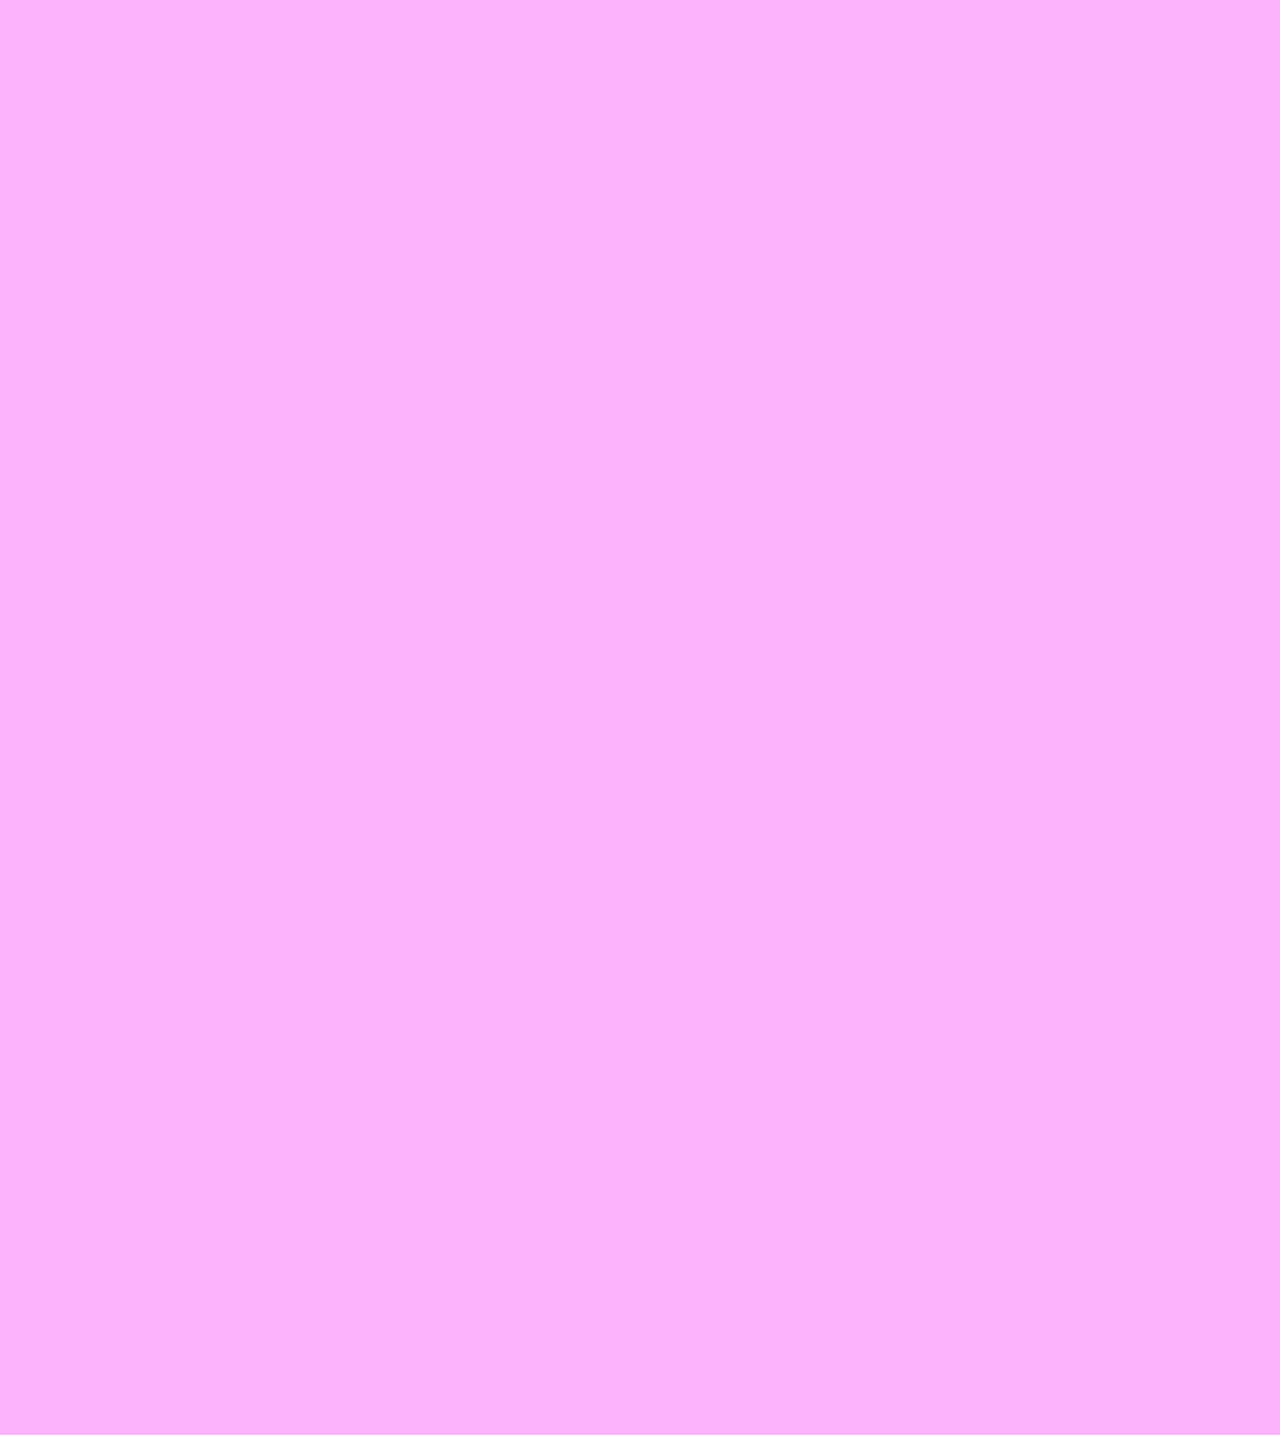
==== commit 9ccbd79a: "modifications" ====
--- a/gallery.html
+++ b/gallery.html
@@ -4,13 +4,13 @@
 	<head>
 	<meta charset="utf-8">
 	<meta http-equiv="X-UA-Compatible" content="IE=edge">
-	<title>Photo &mdash; Free Website Template, Free HTML5 Template by gettemplates.co</title>
+	<title>Galeria Salon Carlla</title>
 	<meta name="viewport" content="width=device-width, initial-scale=1">
-	<meta name="description" content="Free HTML5 Website Template by gettemplates.co" />
-	<meta name="keywords" content="free website templates, free html5, free template, free bootstrap, free website template, html5, css3, mobile first, responsive" />
-	<meta name="author" content="gettemplates.co" />
-
-  	<!-- Facebook and Twitter integration -->
+	<meta name="description" content="Salon Carlla Galeria" />
+	<meta name="keywords" content="makijaż , make-up, salon carlla makijaż" />
+	<meta name="author" content="Adam Janas" />
+
+  	
 	<meta property="og:title" content=""/>
 	<meta property="og:image" content=""/>
 	<meta property="og:url" content=""/>
@@ -21,20 +21,20 @@
 	<meta name="twitter:url" content="" />
 	<meta name="twitter:card" content="" />
 
-	<!-- Place favicon.ico and apple-touch-icon.png in the root directory -->
+	
 	<link rel="shortcut icon" href="favicon.ico">
 	<link href='https://fonts.googleapis.com/css?family=Varela+Round' rel='stylesheet' type='text/css'>
-	<!-- <link href="https://fonts.googleapis.com/css?family=Bungee+Shade" rel="stylesheet"> -->
-	
-	<!-- Animate.css -->
+	
+	
+	
 	<link rel="stylesheet" href="css1/animate.css">
-	<!-- Icomoon Icon Fonts-->
+	
 	<link rel="stylesheet" href="css1/icomoon.css">
-	<!-- Bootstrap  -->
+
 	<link rel="stylesheet" href="css1/bootstrap.css">
-	<!-- Theme style  -->
+	
 	<link rel="stylesheet" href="css1/style.css">
-	<!-- Magnific Popup -->
+	
 	<link rel="stylesheet" href="css1/magnific-popup.css">
 	
 
@@ -116,6 +116,87 @@
 					</div>
 				</a>
 		  </div>
+		  	  <div class="grid-item item animate-box" data-animate-effect="fadeIn">
+		    <a href="#">
+					<div class="img-wrap">
+						<img src="images1/img_7.jpg" alt="" class="img-responsive">
+					</div>
+					<div class="text-wrap">
+						
+					</div>
+				</a>
+		  </div>
+		 	  <div class="grid-item item animate-box" data-animate-effect="fadeIn">
+		    <a href="#">
+					<div class="img-wrap">
+						<img src="images1/img_8.jpg" alt="" class="img-responsive">
+					</div>
+					<div class="text-wrap">
+						
+					</div>
+				</a>
+		  </div>
+		  	 	  <div class="grid-item item animate-box" data-animate-effect="fadeIn">
+		    <a href="#">
+					<div class="img-wrap">
+						<img src="images1/img_9.jpg" alt="" class="img-responsive">
+					</div>
+					<div class="text-wrap">
+						
+					</div>
+				</a>
+		  </div>
+		  	 	  <div class="grid-item item animate-box" data-animate-effect="fadeIn">
+		    <a href="#">
+					<div class="img-wrap">
+						<img src="images1/img_10.jpg" alt="" class="img-responsive">
+					</div>
+					<div class="text-wrap">
+						
+					</div>
+				</a>
+		  </div>
+		  	 	  <div class="grid-item item animate-box" data-animate-effect="fadeIn">
+		    <a href="#">
+					<div class="img-wrap">
+						<img src="images1/img_11.jpg" alt="" class="img-responsive">
+					</div>
+					<div class="text-wrap">
+						
+					</div>
+				</a>
+		  </div>
+		  	 	  <div class="grid-item item animate-box" data-animate-effect="fadeIn">
+		    <a href="#">
+					<div class="img-wrap">
+						<img src="images1/img_12.jpg" alt="" class="img-responsive">
+					</div>
+					<div class="text-wrap">
+						
+					</div>
+				</a>
+		  </div>
+		  	 	  <div class="grid-item item animate-box" data-animate-effect="fadeIn">
+		    <a href="#">
+					<div class="img-wrap">
+						<img src="images1/img_13.jpg" alt="" class="img-responsive">
+					</div>
+					<div class="text-wrap">
+						
+					</div>
+				</a>
+		  </div>
+		  	 	  <div class="grid-item item animate-box" data-animate-effect="fadeIn">
+		    <a href="#">
+					<div class="img-wrap">
+						<img src="images1/img_14.jpg" alt="" class="img-responsive">
+					</div>
+					<div class="text-wrap">
+						
+					</div>
+				</a>
+		  </div>
+		 
 		 
 		 
 
